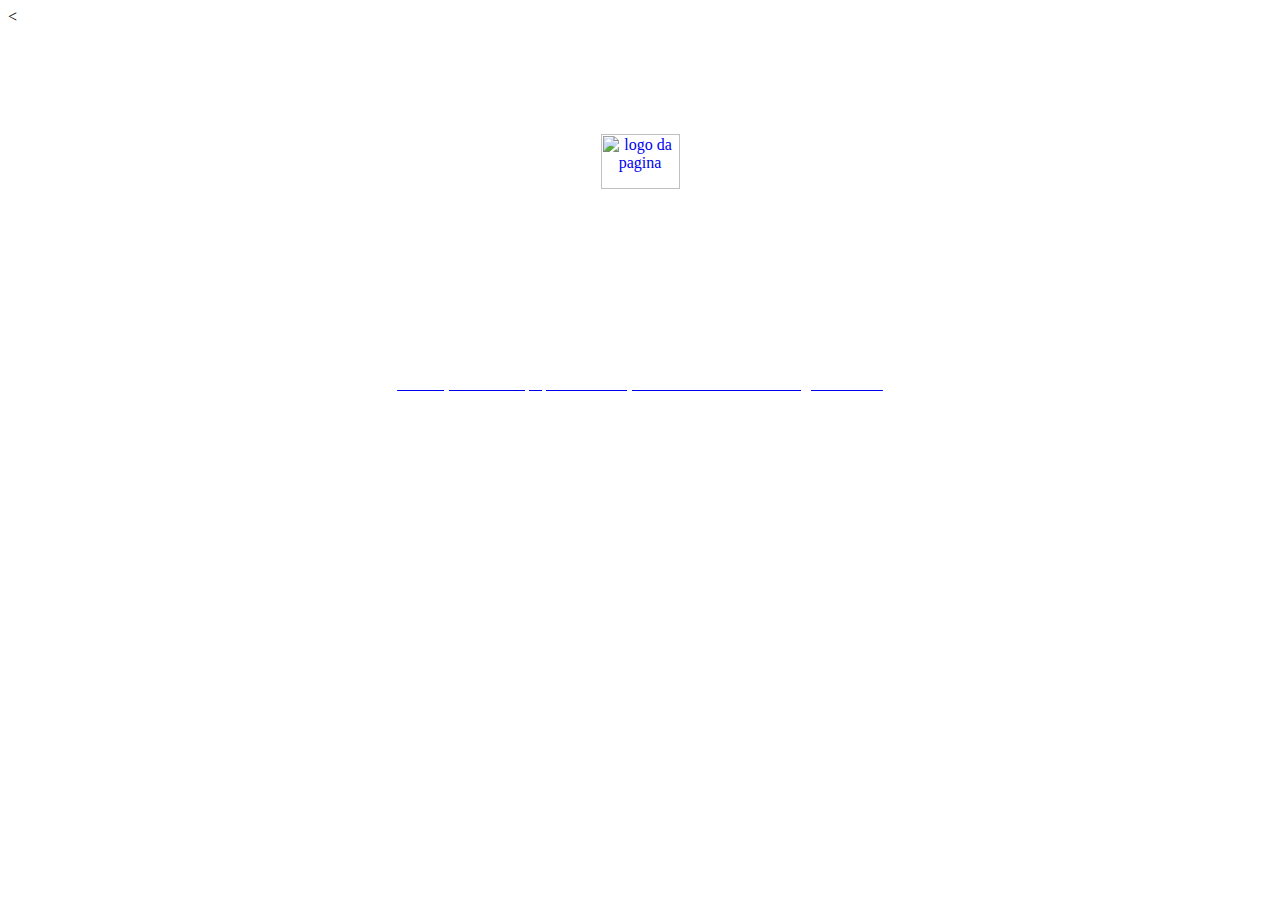
==== index.html @ 73026571 "ac3-tec" ====
<<!DOCTYPE html>
<html lang="pt">
  <head>
    <link rel="css/bootstrap.min.css"
    <title></title>
    <link href="css/bootstrap.min.css" rel="stylesheet" type="text/css" />
    <link href="js/jquery-3.3.1.min" rel="stylesheet" type="text/css" />
    <script type="text/javascript" src="js/bootstrap.min.js"></script>
    <link rel="stylesheet" href="application.css">
  </head>
  <style>
   h1{color: white}
   h2{color: white}
   h3{color: white}
   h5{color: white}
  </style>

  <body>
    <center>
      <h2 class="hand line">PEÇAS INCRÍVEIS EM MADEIRA MACIÇA</h2>
      <h3>Fazemos diversos artesanatos em madeira maciça,como por exemplo: Cadeiras, Mesas,variedade de bancos, adegas para bebidas entre outros artesanatos</h3>
      <div class="logo">
        <a href="file:///C:/Users/1800138/Documents/ac3/ac3-tec/index%202.html"><img src="logo.png" width="25%" alt="logo da pagina">
      <h5>telefone para contato: (00) 0000-0000 ou pelo E-mail: oficinadamadeira@hotmail.com</h4>
        </div>
    </center>

  </body>
</html>
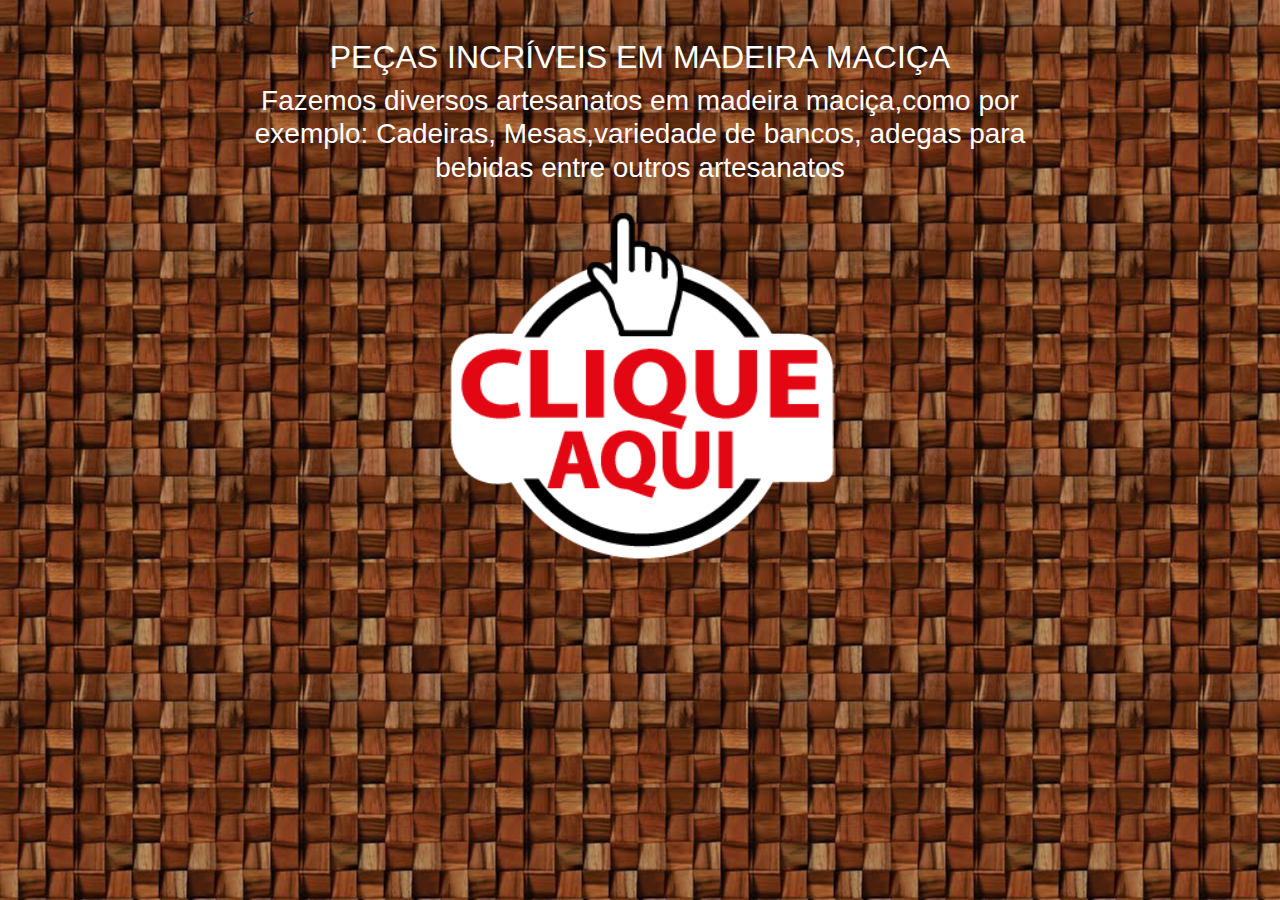
==== commit ec2378f6: "ac3.tecweb" ====
--- a/index.html
+++ b/index.html
@@ -12,7 +12,7 @@
    h1{color: white}
    h2{color: white}
    h3{color: white}
-   h5{color: white}
+
   </style>
 
   <body>
@@ -20,9 +20,8 @@
       <h2 class="hand line">PEÇAS INCRÍVEIS EM MADEIRA MACIÇA</h2>
       <h3>Fazemos diversos artesanatos em madeira maciça,como por exemplo: Cadeiras, Mesas,variedade de bancos, adegas para bebidas entre outros artesanatos</h3>
       <div class="logo">
-        <a href="file:///C:/Users/1800138/Documents/ac3/ac3-tec/index%202.html"><img src="logo.png" width="25%" alt="logo da pagina">
-      <h5>telefone para contato: (00) 0000-0000 ou pelo E-mail: oficinadamadeira@hotmail.com</h4>
-        </div>
+        <a href="file:///C:/Users/client/Desktop/oficina%20da%20madeira/index%202.html"><img src="logo.png" width="50%" alt="logo da pagina">
+      </div>
     </center>
 
   </body>
--- a/application.css
+++ b/application.css
@@ -0,0 +1,24 @@
+body {
+  width: 95%;
+  max-width: 800px;
+  margin:auto;
+  background: url(bg.jpg) center;
+
+  font-family: sans-serif;
+  line-height: 1.5
+  color: white;
+  font-size: 25;
+
+}
+.band name{
+  margin: 0;
+  text-align: center;
+}
+.hand line{
+  margin: 0;
+  text-align: center;
+}
+.logo{
+  margin: 0;
+  text-align: center;
+}
